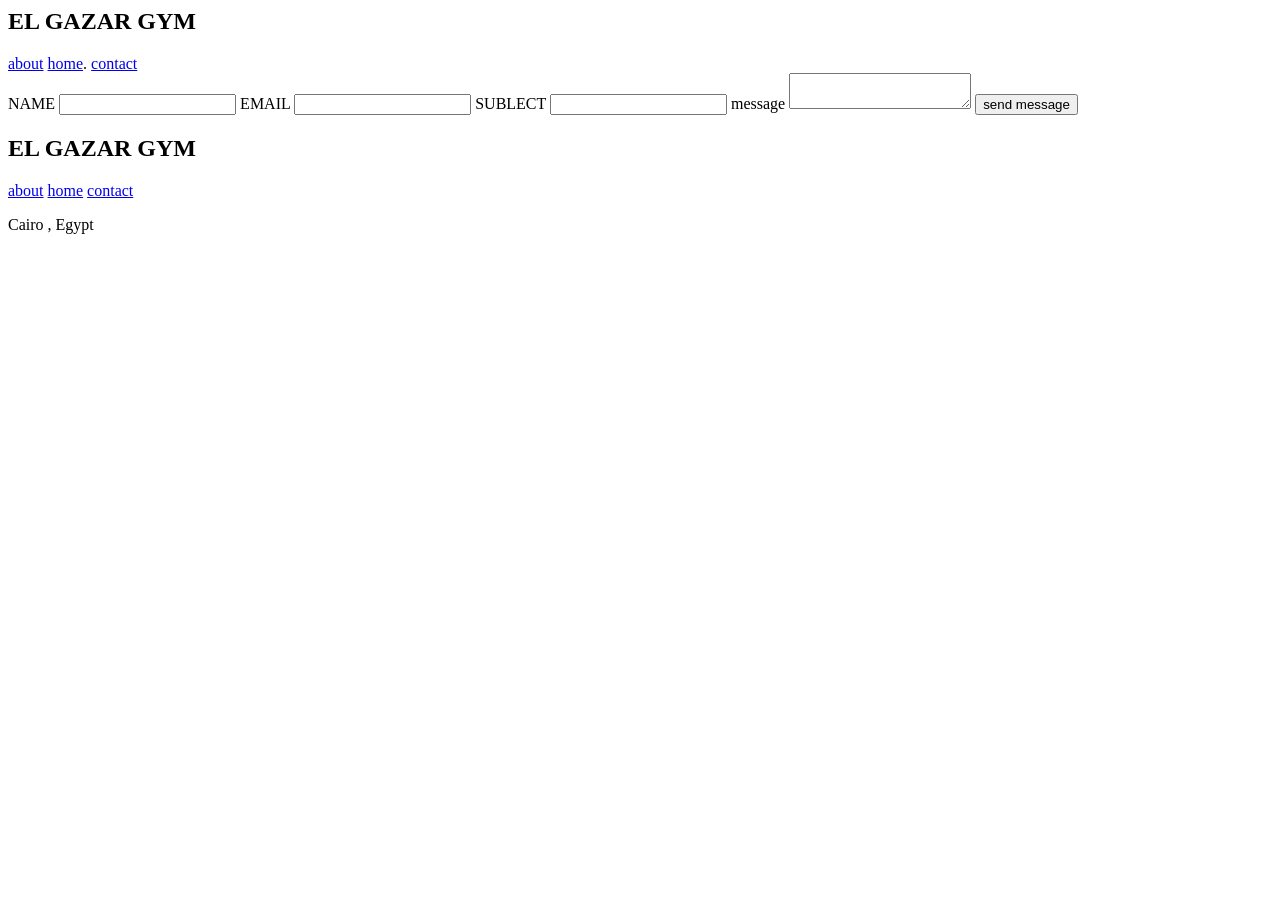
==== contact.html @ 213a7f2d "Initial commit: add HTML and CSS" ====
<DOCTYPE html>
    <html>
        <head>
            <title>
                omar
            </title>
            <meta charset="UTF-8">
            <link rel="stylesheet"href = "C:\Users\ITLEGEND\OneDrive\Desktop\project\css\style.css">
            <nav>
                <h1>EL GAZAR GYM</h1>
                <a  href= "C:\Users\ITLEGEND\OneDrive\Desktop\project\about.html">about</a>
                <a href="C:\Users\ITLEGEND\OneDrive\Desktop\project\index.html">home</a>.
                <a href="C:\Users\ITLEGEND\OneDrive\Desktop\project\contact.html">contact</a>
            </nav>
        </head>
        <from>
            <label>NAME</label>
            <input type ="text">
             
            <label>EMAIL</label>
            <input type ="text"> 
           
            <label>SUBLECT</label>
            <input type ="text">
            
            <label class="message" for="message">message</label>
            <textarea id="message"></textarea>
           
            <button type ="submit">send message</button>

        </from>
        <boydy>

        <footer>
           <h2> EL GAZAR GYM</h2>
            <a  href= "C:\Users\ITLEGEND\OneDrive\Desktop\project\about.html">about</a>
                <a href="C:\Users\ITLEGEND\OneDrive\Desktop\project\index.html">home</a>
                <a href="C:\Users\ITLEGEND\OneDrive\Desktop\project\contact.html">contact</a>
            <p>Cairo , Egypt </p>
        </footer>
        </body>

    </html>
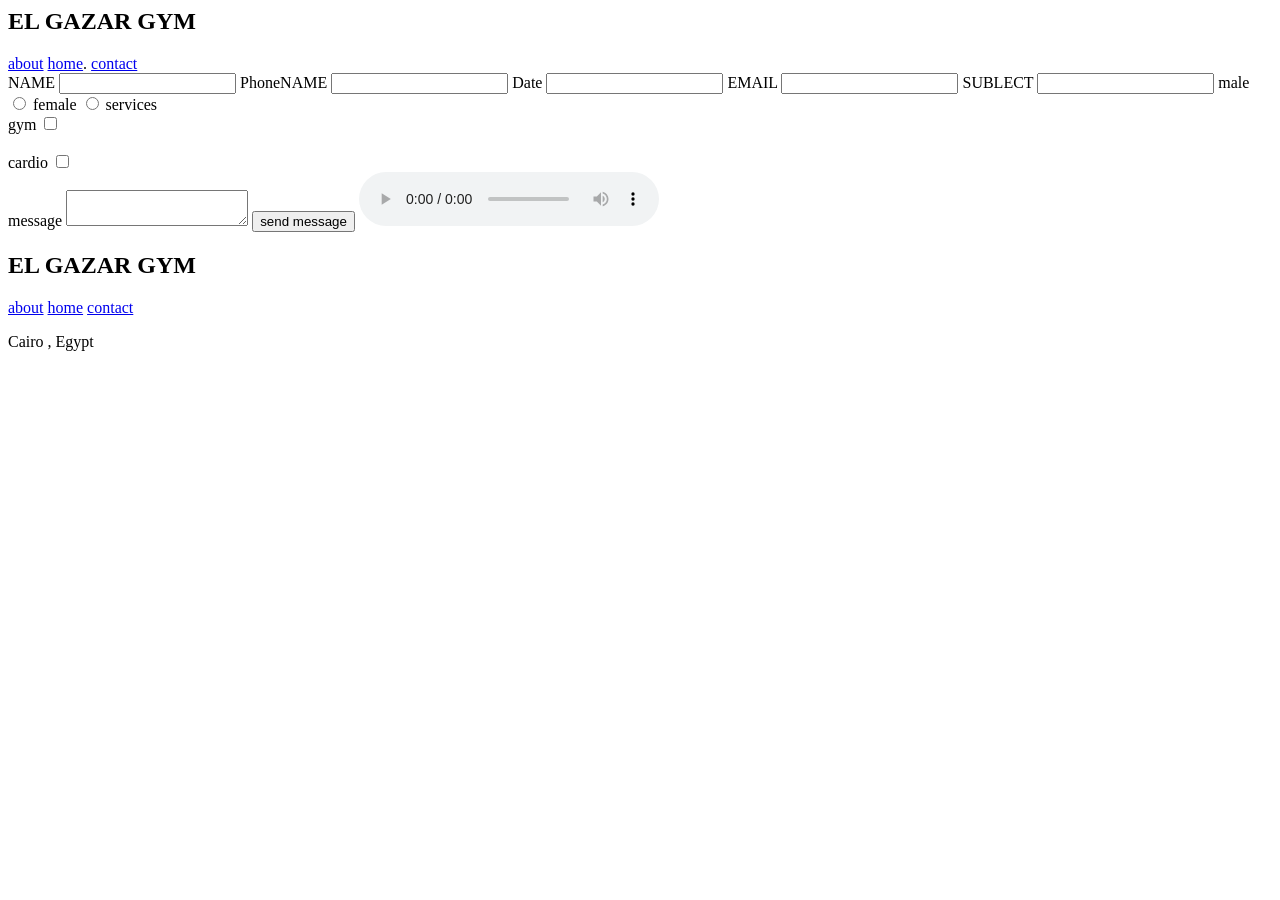
==== commit bd45bfea: "Update assignment" ====
--- a/contact.html
+++ b/contact.html
@@ -2,7 +2,7 @@
     <html>
         <head>
             <title>
-                omar
+                THE GYM
             </title>
             <meta charset="UTF-8">
             <link rel="stylesheet"href = "C:\Users\ITLEGEND\OneDrive\Desktop\project\css\style.css">
@@ -11,10 +11,20 @@
                 <a  href= "C:\Users\ITLEGEND\OneDrive\Desktop\project\about.html">about</a>
                 <a href="C:\Users\ITLEGEND\OneDrive\Desktop\project\index.html">home</a>.
                 <a href="C:\Users\ITLEGEND\OneDrive\Desktop\project\contact.html">contact</a>
+
             </nav>
         </head>
         <from>
             <label>NAME</label>
+            <input type ="text">
+            
+            <label>PhoneNAME</label>
+            <input type ="text">
+            
+            
+
+            
+            <label>Date</label>
             <input type ="text">
              
             <label>EMAIL</label>
@@ -23,10 +33,31 @@
             <label>SUBLECT</label>
             <input type ="text">
             
+            <label>male</label>
+            <input type ="radio" id ="male" name ="male" value="male">
+
+            <label>female</label>
+            <input type ="radio" id ="femal" name ="female" value="female">
+
+            <label>services</label>    
+            <br>
+            <label for="gym">gym</label>
+            <input type="checkbox" id="gym" name="services" value="gym">
+            </br>
+
+            <br>
+            <label for="cardio">cardio</label>
+            <input type="checkbox" id="cardio" name="services" value="cardio">
+            </br>
+
+
             <label class="message" for="message">message</label>
             <textarea id="message"></textarea>
            
             <button type ="submit">send message</button>
+            <audio controls>
+                <source src="C:\Users\ITLEGEND\Documents\sound300.mpeg" type="audio/mpeg">
+            </audio>
 
         </from>
         <boydy>
